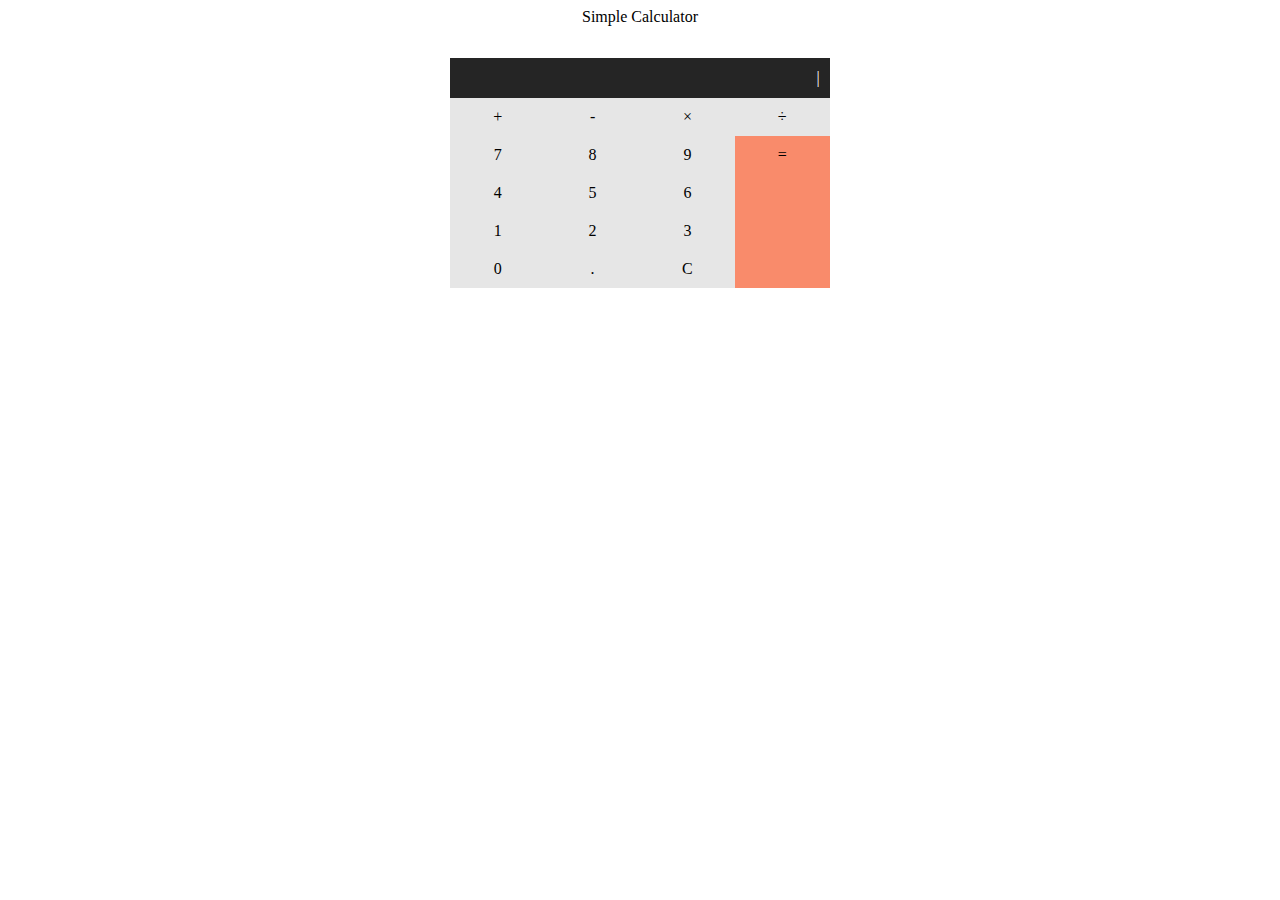
==== calculator/index.html @ a6ceaf64 "Calculator" ====
<!DOCTYPE html>
<html lang="en">
	<head>
		<meta charset="UTF-8">
		<meta name="viewport" content="width=device-width, initial-scale=1.0">
		<title>Calculator</title>
		<link rel="stylesheet" href="https://cdn.jsdelivr.net/npm/bootstrap@4.6.0/dist/css/bootstrap.min.css" integrity="sha384-B0vP5xmATw1+K9KRQjQERJvTumQW0nPEzvF6L/Z6nronJ3oUOFUFpCjEUQouq2+l" crossorigin="anonymous">
	</head>
	<link rel="stylesheet" type="text/css" href="styles.css">
	<body>
		<div class="app container-fluid">
			<div class="display-1">Simple Calculator</div>
			<div class="calculator">
				<div class="output-screen"></div>
				<div class="buttons">
					<div class="button button-1">+</div>
					<div class="button button-2">-</div>
					<div class="button button-3">×</div>
					<div class="button button-4">÷</div>
					<div class="button button-5">7</div>
					<div class="button button-6">8</div>
					<div class="button button-7">9</div>
					<div class="button button-14">=</div>
					<div class="button button-8">4</div>
					<div class="button button-9">5</div>
					<div class="button button-10">6</div>
					<div class="button button-11">1</div>
					<div class="button button-12">2</div>
					<div class="button button-13">3</div>
					<div class="button button-15">0</div>
					<div class="button button-16">.</div>
					<div class="button button-17">C</div>
				</div>
			</div>
		</div>
		<script src="index.js"></script>
		<script src="https://code.jquery.com/jquery-3.5.1.slim.min.js" integrity="sha384-DfXdz2htPH0lsSSs5nCTpuj/zy4C+OGpamoFVy38MVBnE+IbbVYUew+OrCXaRkfj" crossorigin="anonymous"></script>
		<script src="https://cdn.jsdelivr.net/npm/popper.js@1.16.1/dist/umd/popper.min.js" integrity="sha384-9/reFTGAW83EW2RDu2S0VKaIzap3H66lZH81PoYlFhbGU+6BZp6G7niu735Sk7lN" crossorigin="anonymous"></script>
		<script src="https://cdn.jsdelivr.net/npm/bootstrap@4.6.0/dist/js/bootstrap.min.js" integrity="sha384-+YQ4JLhjyBLPDQt//I+STsc9iw4uQqACwlvpslubQzn4u2UU2UFM80nGisd026JF" crossorigin="anonymous"></script>
	</body>
</html>
---- calculator/styles.css ----
.app{
	display: flex;
	flex-direction: column;
	justify-content: center;
	align-items: center;
	gap: 2rem;
}

*{
	box-sizing: border-box;
}
.buttons{
	display: grid;
	grid-template-columns: 1fr 1fr 1fr 1fr;
	
}
.button{
	padding: 10px;
	text-align: center;
	background-color: #e6e6e6;
}
.button:hover{
	cursor: pointer;
	filter: brightness(90%);
}
.button-14{
	grid-row: 2/6;
	grid-column: 4/4;
	background-color: #f98b6b;
	height: 100%;
	padding-top: calc(max-width / 2);	
}
.calculator{
	width: clamp(300px, 30%, 400px);
}

.operation-button{
	background-color: #e6e6e6;
}
.output-screen{
	background-color:#252525;
	color: white;
	height: 40px;
	text-align: right;
	padding-right: 10px;
	display: flex;
	align-items: center;
	justify-content: flex-end;
}

@keyframes blink{
	0%{
		opacity: 0;
	}
	100%{
		opacity: 1;
	}
}
.output-screen::after{
	
	content: "|";
	animation: blink 1s linear infinite;
	animation-timing-function: cubic-bezier(1, 0, 0, 1);

}
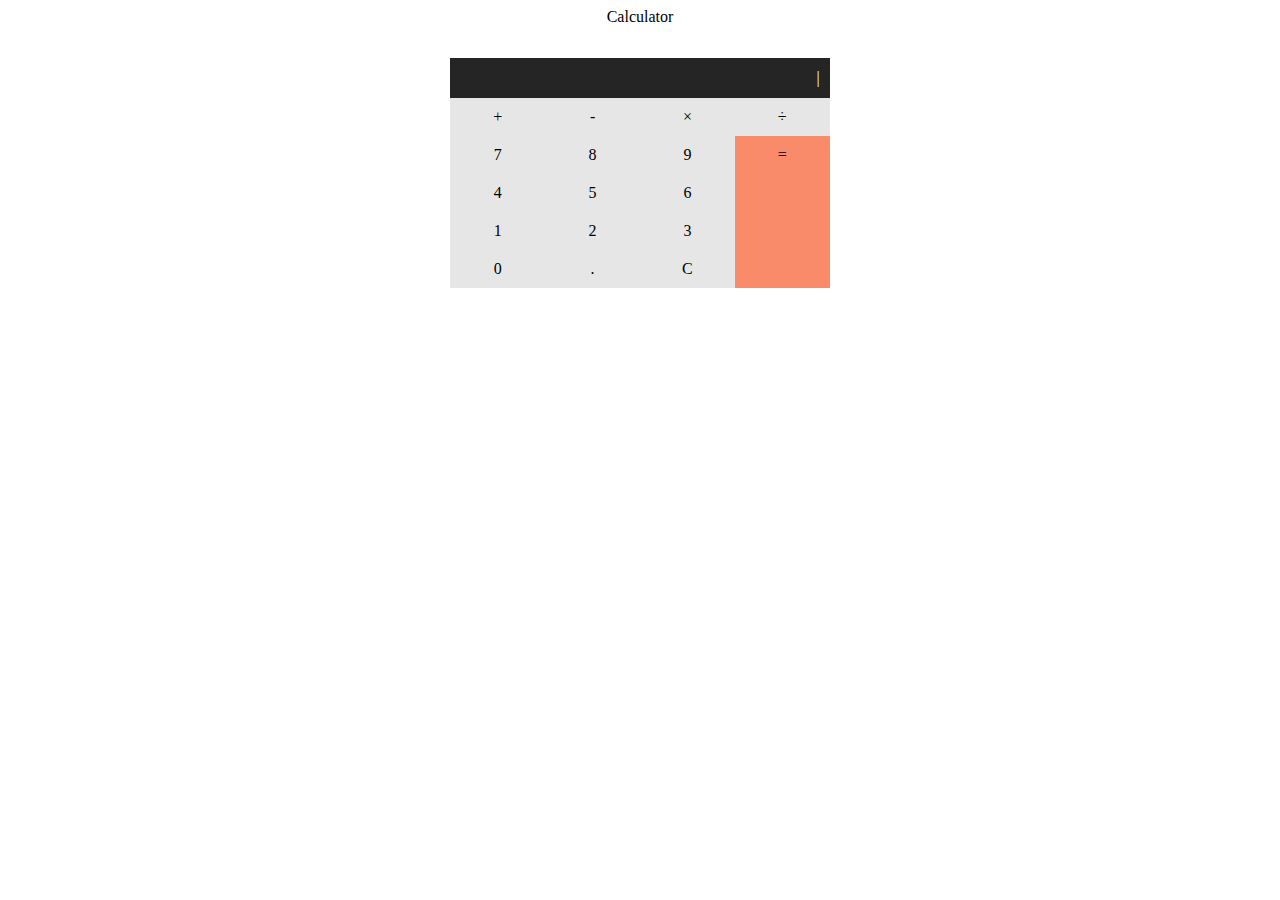
==== commit 0861fa59: "todoList responsive" ====
--- a/calculator/index.html
+++ b/calculator/index.html
@@ -9,7 +9,7 @@
 	<link rel="stylesheet" type="text/css" href="styles.css">
 	<body>
 		<div class="app container-fluid">
-			<div class="display-1">Simple Calculator</div>
+			<div class="display-1">Calculator</div>
 			<div class="calculator">
 				<div class="output-screen"></div>
 				<div class="buttons">
